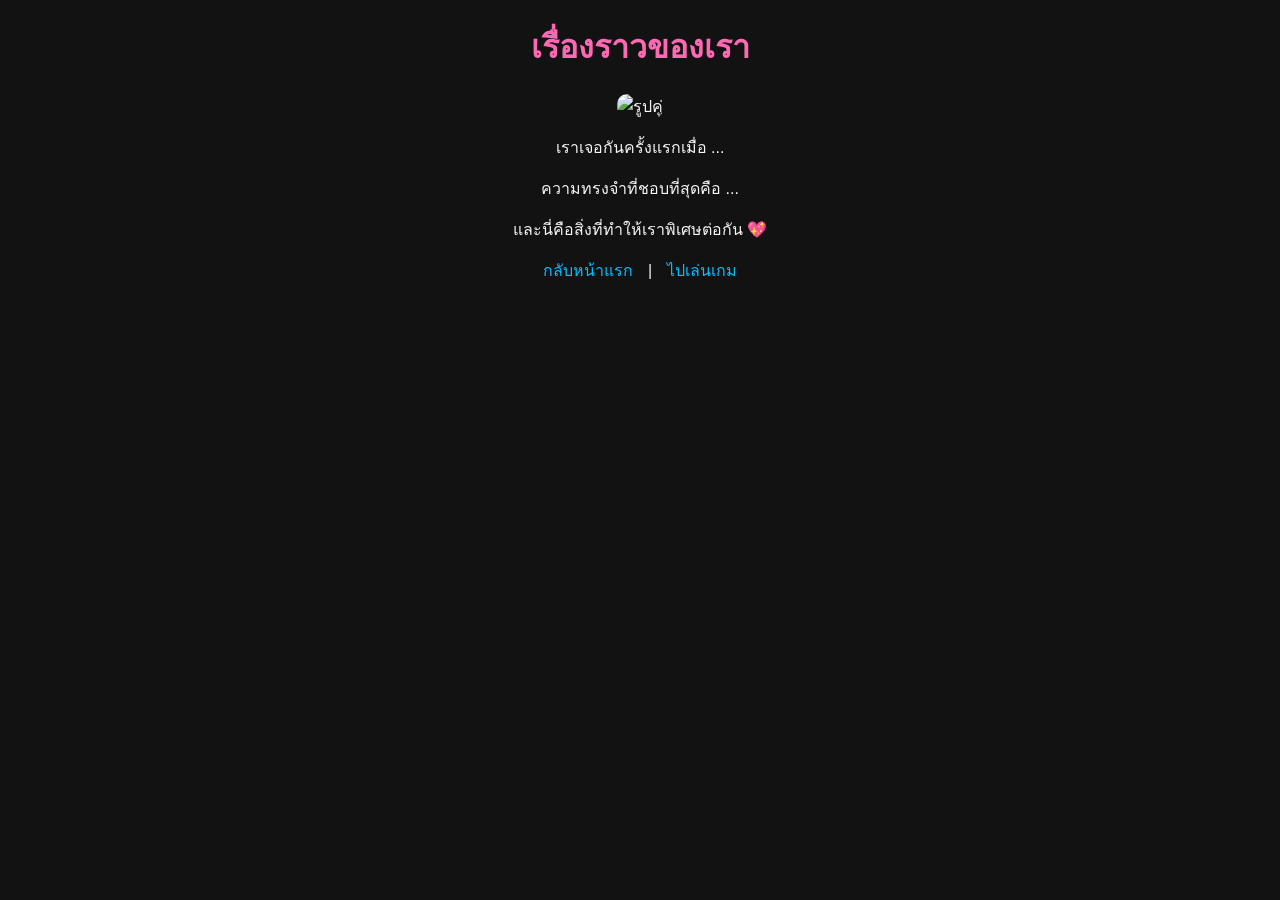
==== about.html @ 7161b86a "add real content files" ====
<!DOCTYPE html>
<html lang="th">
<head>
  <meta charset="UTF-8">
  <title>เรื่องราวของเรา 💕</title>
  <link rel="stylesheet" href="style.css">
</head>
<body>
  <h1>เรื่องราวของเรา</h1>
  <img src="couple-photo.jpg" alt="รูปคู่" style="width:300px; border-radius:10px;">
  <p>เราเจอกันครั้งแรกเมื่อ ...</p>
  <p>ความทรงจำที่ชอบที่สุดคือ ...</p>
  <p>และนี่คือสิ่งที่ทำให้เราพิเศษต่อกัน 💖</p>
  <nav>
    <a href="index.html">กลับหน้าแรก</a> | 
    <a href="game.html">ไปเล่นเกม</a>
  </nav>
</body>
</html>
---- style.css ----
body {
  background-color: #121212;
  color: #f5f5f5;
  font-family: 'Prompt', sans-serif;
  text-align: center;
}
h1, h2 {
  color: #ff69b4;
}
nav a {
  color: #00bfff;
  margin: 0 10px;
  text-decoration: none;
}
body {
  background-color: #121212;
  color: #f5f5f5;
  font-family: 'Prompt', sans-serif;
  text-align: center;
}
h1 {
  color: #ff69b4;
}
nav a {
  color: #00bfff;
  margin: 0 10px;
  text-decoration: none;
}
#puzzle {
  display: grid;
  grid-template-columns: repeat(3, 100px);
  grid-template-rows: repeat(3, 100px);
  gap: 2px;
  margin: 20px auto;
}
.tile {
  width: 100px;
  height: 100px;
  border: 1px solid #333;
  cursor: pointer;
}
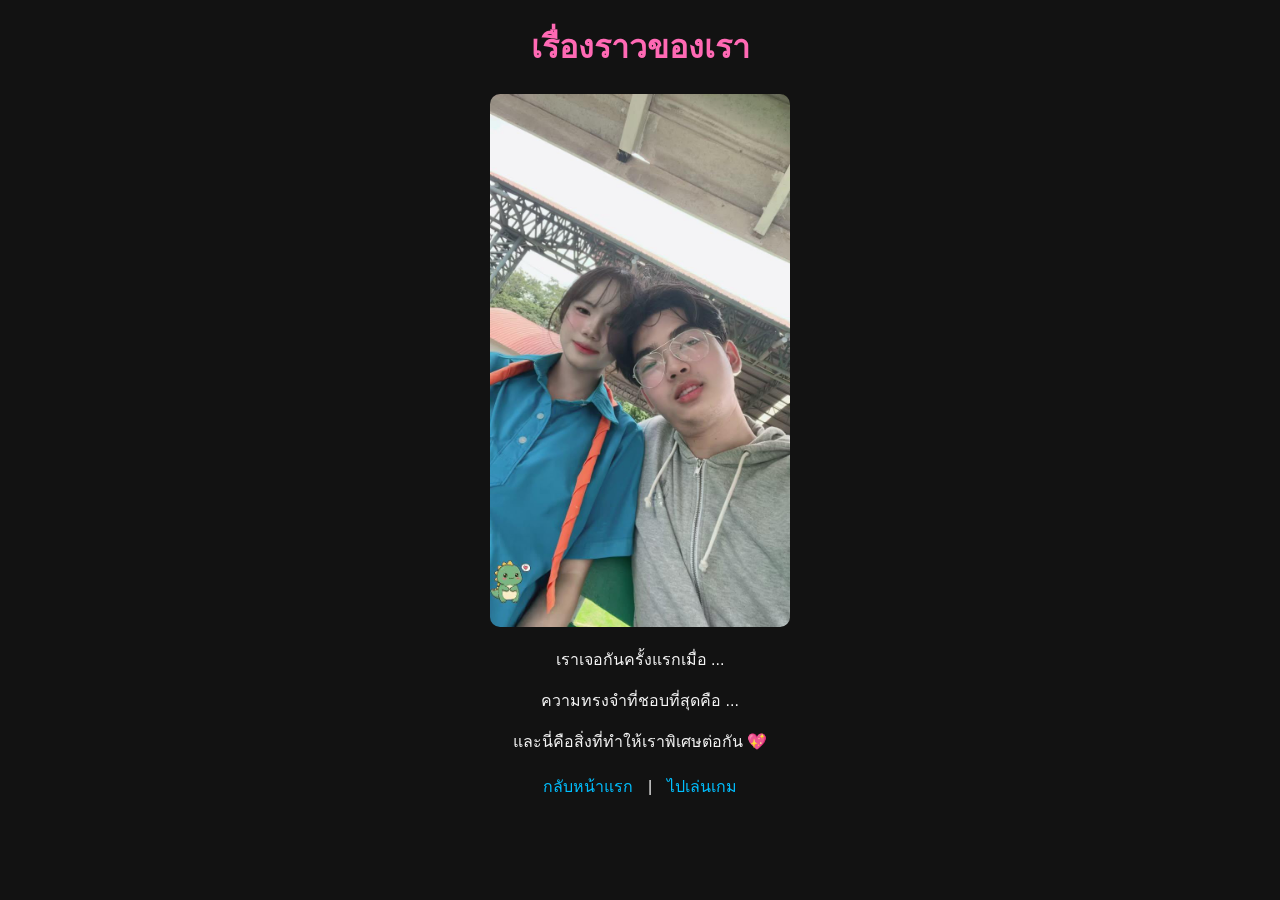
==== commit 24d78035: "save local changes before rebase" ====
--- a/about.html
+++ b/about.html
@@ -7,7 +7,7 @@
 </head>
 <body>
   <h1>เรื่องราวของเรา</h1>
-  <img src="couple-photo.jpg" alt="รูปคู่" style="width:300px; border-radius:10px;">
+  <img src="IMG_20260902_233032_076.jpg" alt="รูปคู่" style="width:300px; border-radius:10px;">
   <p>เราเจอกันครั้งแรกเมื่อ ...</p>
   <p>ความทรงจำที่ชอบที่สุดคือ ...</p>
   <p>และนี่คือสิ่งที่ทำให้เราพิเศษต่อกัน 💖</p>
--- a/style.css
+++ b/style.css
@@ -3,28 +3,56 @@
   color: #f5f5f5;
   font-family: 'Prompt', sans-serif;
   text-align: center;
+  margin: 0;
+  padding: 0;
 }
+
 h1, h2 {
   color: #ff69b4;
 }
+
+nav {
+  margin: 20px 0;
+}
+
 nav a {
   color: #00bfff;
   margin: 0 10px;
   text-decoration: none;
 }
-body {
-  background-color: #121212;
-  color: #f5f5f5;
-  font-family: 'Prompt', sans-serif;
-  text-align: center;
+
+#puzzle {
+  display: grid;
+  grid-template-columns: repeat(3, 100px);
+  grid-template-rows: repeat(3, 100px);
+  gap: 2px;
+  margin: 20px auto;
 }
-h1 {
-  color: #ff69b4;
+
+.tile {
+  width: 100px;
+  height: 100px;
+  border: 1px solid #333;
+  cursor: pointer;
 }
-nav a {
-  color: #00bfff;
-  margin: 0 10px;
-  text-decoration: none;
+
+/* ✅ Responsive สำหรับมือถือ */
+@media (max-width: 600px) {
+  h1, h2 {
+    font-size: 1.5em;
+  }
+  nav a {
+    display: block;
+    margin: 10px 0;
+  }
+  #puzzle {
+    grid-template-columns: repeat(3, 80px);
+    grid-template-rows: repeat(3, 80px);
+  }
+  .tile {
+    width: 80px;
+    height: 80px;
+  }
 }
 #puzzle {
   display: grid;
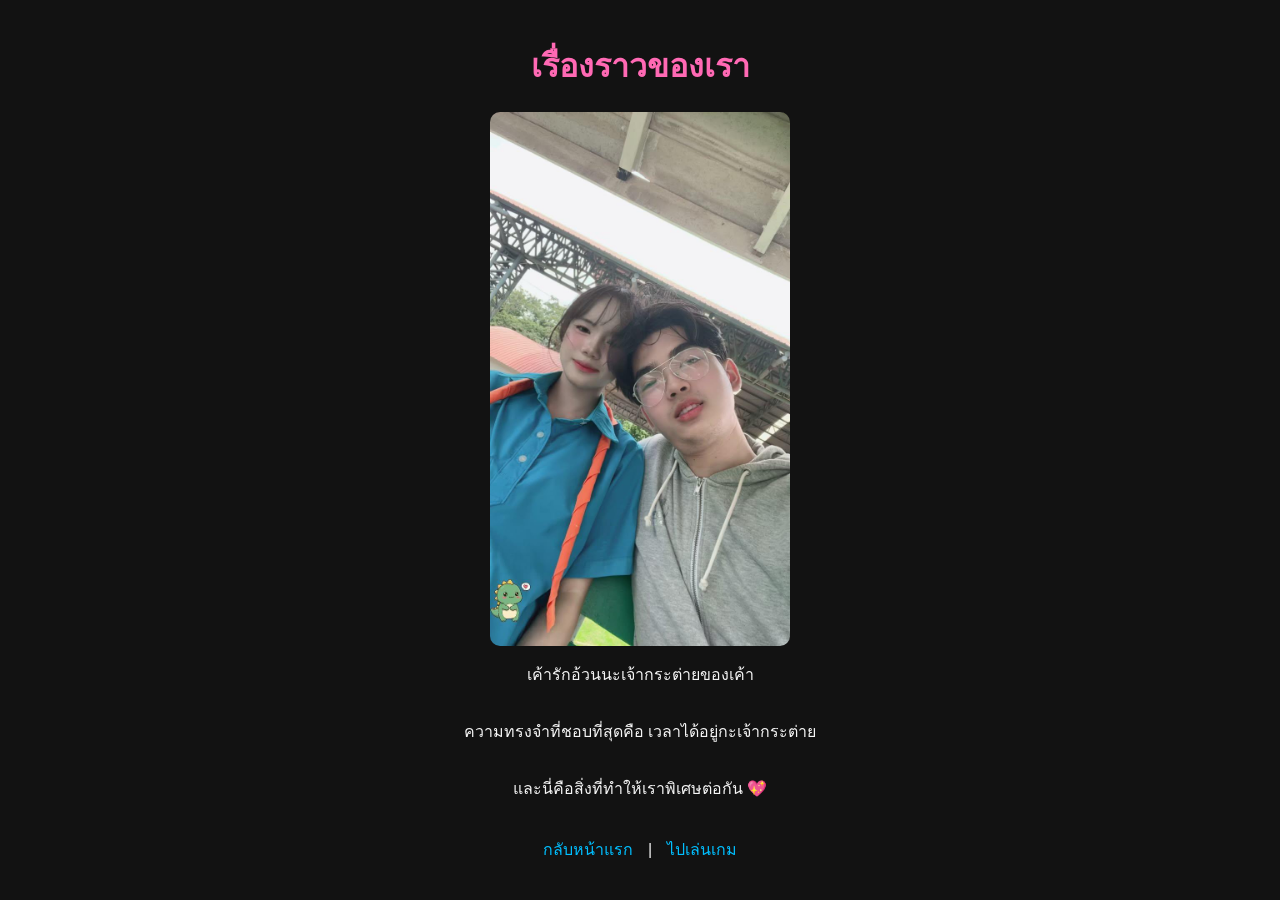
==== commit 904016f4: "update about.html content" ====
--- a/about.html
+++ b/about.html
@@ -8,8 +8,8 @@
 <body>
   <h1>เรื่องราวของเรา</h1>
   <img src="IMG_20260902_233032_076.jpg" alt="รูปคู่" style="width:300px; border-radius:10px;">
-  <p>เราเจอกันครั้งแรกเมื่อ ...</p>
-  <p>ความทรงจำที่ชอบที่สุดคือ ...</p>
+  <p>เค้ารักอ้วนนะเจ้ากระต่ายของเค้า</p>
+  <p>ความทรงจำที่ชอบที่สุดคือ เวลาได้อยู่กะเจ้ากระต่าย</p>
   <p>และนี่คือสิ่งที่ทำให้เราพิเศษต่อกัน 💖</p>
   <nav>
     <a href="index.html">กลับหน้าแรก</a> | 
--- a/style.css
+++ b/style.css
@@ -2,9 +2,14 @@
   background-color: #121212;
   color: #f5f5f5;
   font-family: 'Prompt', sans-serif;
-  text-align: center;
   margin: 0;
   padding: 0;
+  display: flex;
+  flex-direction: column;
+  align-items: center;
+  justify-content: center;
+  min-height: 100vh;
+  text-align: center;
 }
 
 h1, h2 {
@@ -26,14 +31,16 @@
   grid-template-columns: repeat(3, 100px);
   grid-template-rows: repeat(3, 100px);
   gap: 2px;
-  margin: 20px auto;
+  margin: 20px 0;
 }
 
 .tile {
   width: 100px;
   height: 100px;
   border: 1px solid #333;
-  cursor: pointer;
+  background-repeat: no-repeat;
+  cursor: grab;
+  transition: all 0.2s ease;
 }
 
 /* ✅ Responsive สำหรับมือถือ */
@@ -54,16 +61,3 @@
     height: 80px;
   }
 }
-#puzzle {
-  display: grid;
-  grid-template-columns: repeat(3, 100px);
-  grid-template-rows: repeat(3, 100px);
-  gap: 2px;
-  margin: 20px auto;
-}
-.tile {
-  width: 100px;
-  height: 100px;
-  border: 1px solid #333;
-  cursor: pointer;
-}
